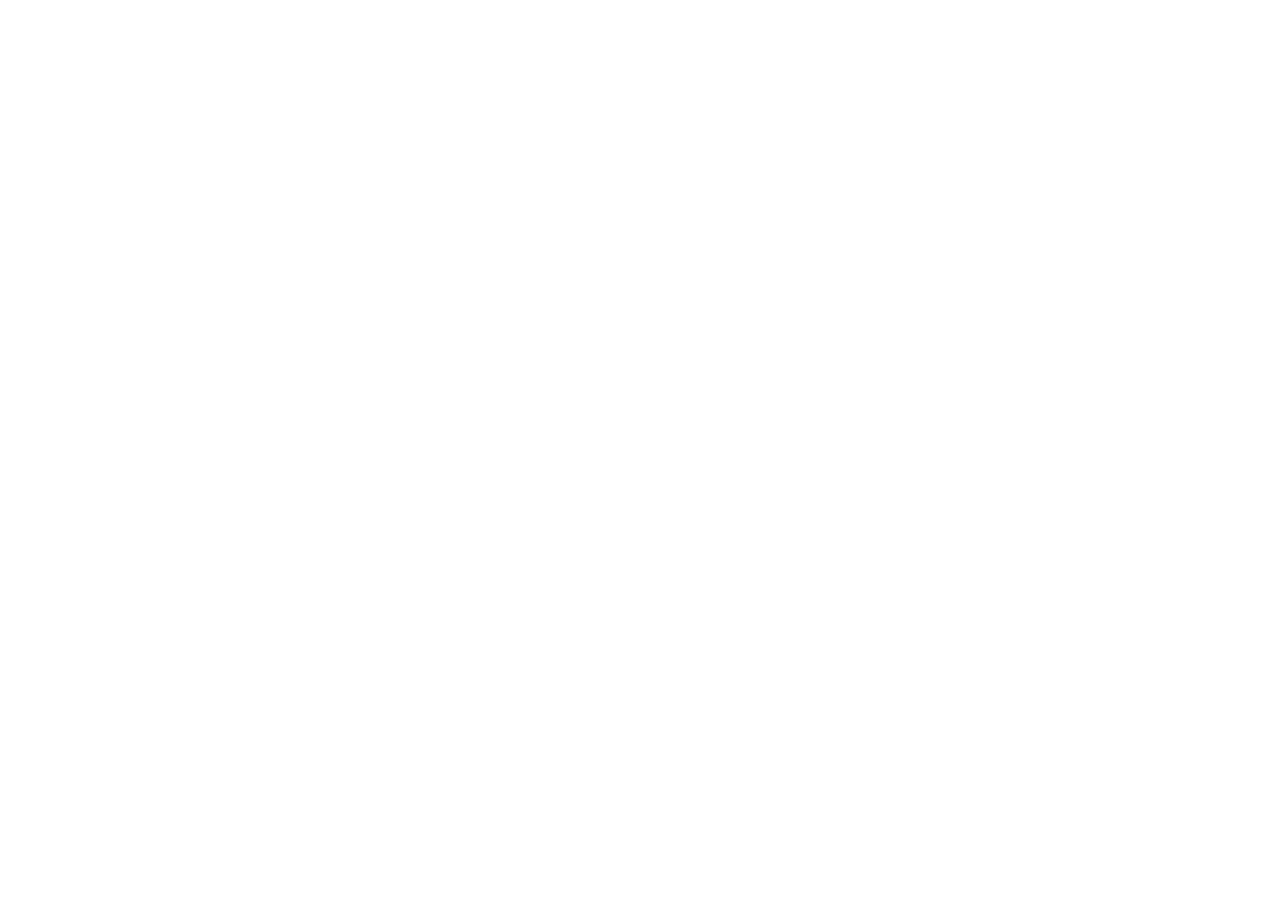
==== DOM_Manipulation_JS/index.html @ dc1151b7 "Added Dom Manipulation file" ====
<!DOCTYPE html>
<html lang="en">
<head>
    <meta charset="UTF-8">
    <meta http-equiv="X-UA-Compatible" content="IE=edge">
    <meta name="viewport" content="width=device-width, initial-scale=1.0">
    <title>DOM Selector</title>
</head>
<body>
   
   
<script src="./script.js"></script>
</body>
</html>
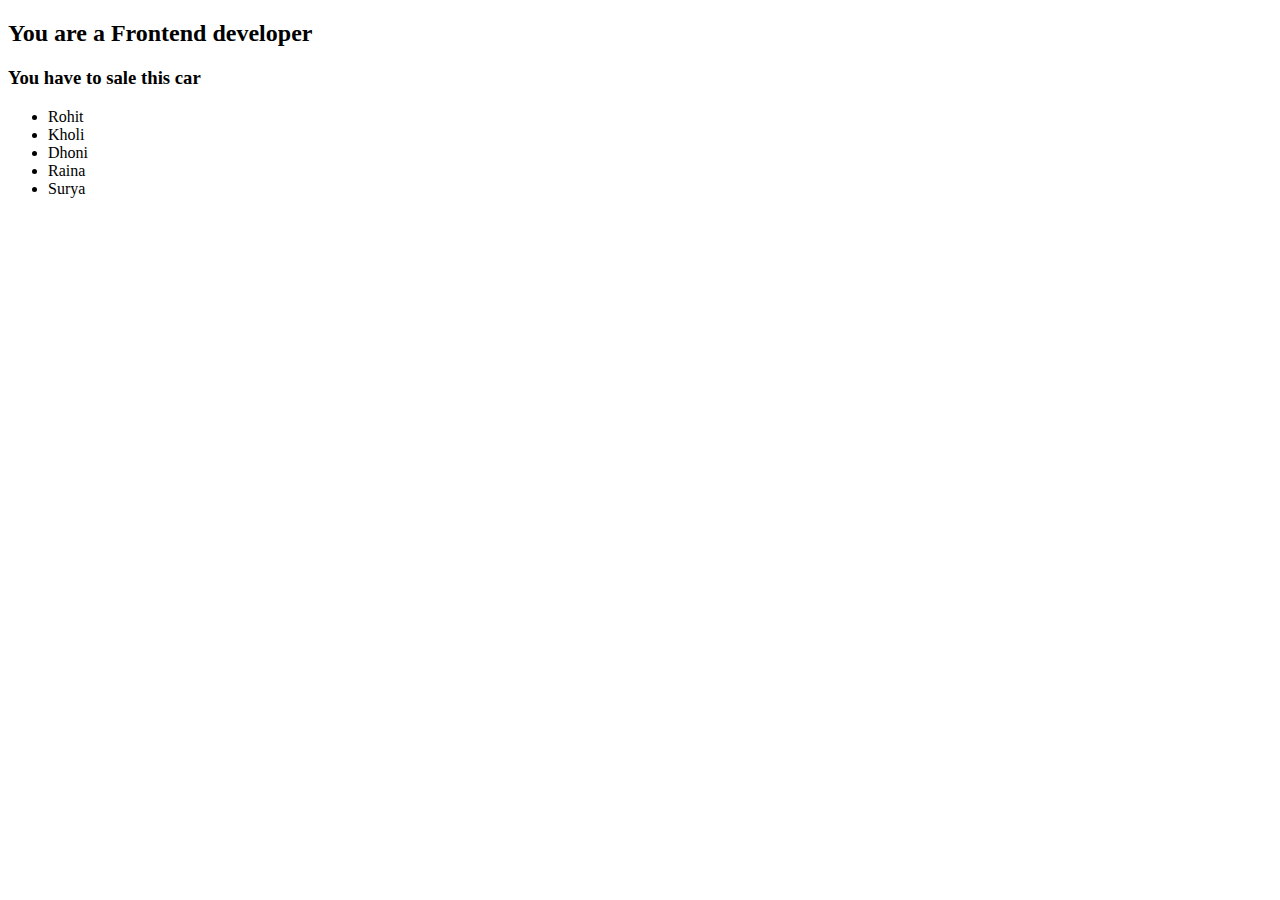
==== commit 33692559: "Created new file DOM" ====
--- a/DOM_Manipulation_JS/index.html
+++ b/DOM_Manipulation_JS/index.html
@@ -7,7 +7,14 @@
     <title>DOM Selector</title>
 </head>
 <body>
-   
+      <h2 id="para">You are a Frontend developer</h2>
+      <h3 class="head">You have to sale this car </h3>
+
+      <div class="dop">
+        <ul>
+            
+        </ul>
+      </div>
    
 <script src="./script.js"></script>
 </body>
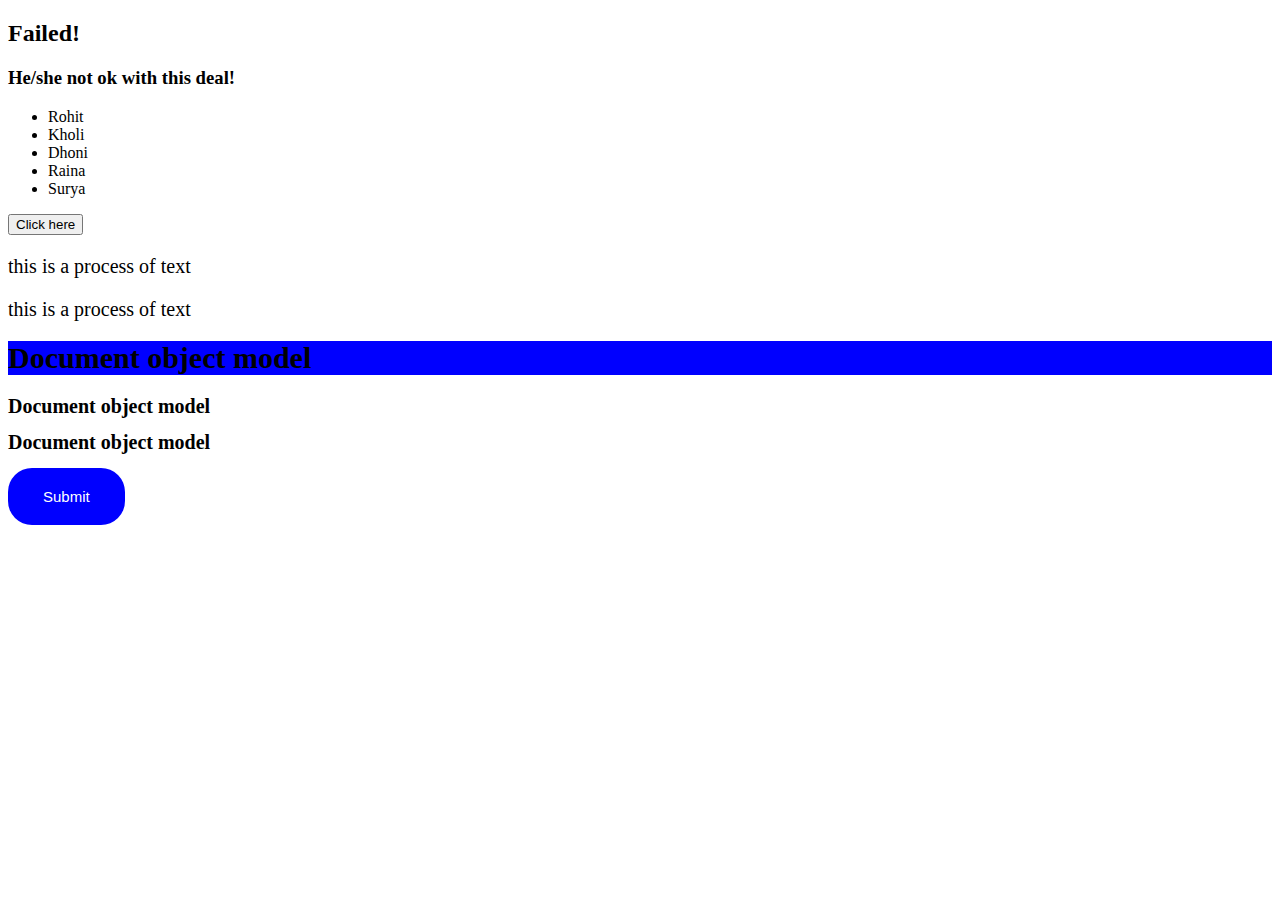
==== commit da326361: "Added documents in js" ====
--- a/DOM_Manipulation_JS/index.html
+++ b/DOM_Manipulation_JS/index.html
@@ -12,10 +12,13 @@
 
       <div class="dop">
         <ul>
-            
         </ul>
       </div>
-   
+
+      <div class="spp"></div>  
+      <button onclick="math()" id="fsjs">Click here</button>
+      <p id="js"></p>
+
 <script src="./script.js"></script>
 </body>
 </html>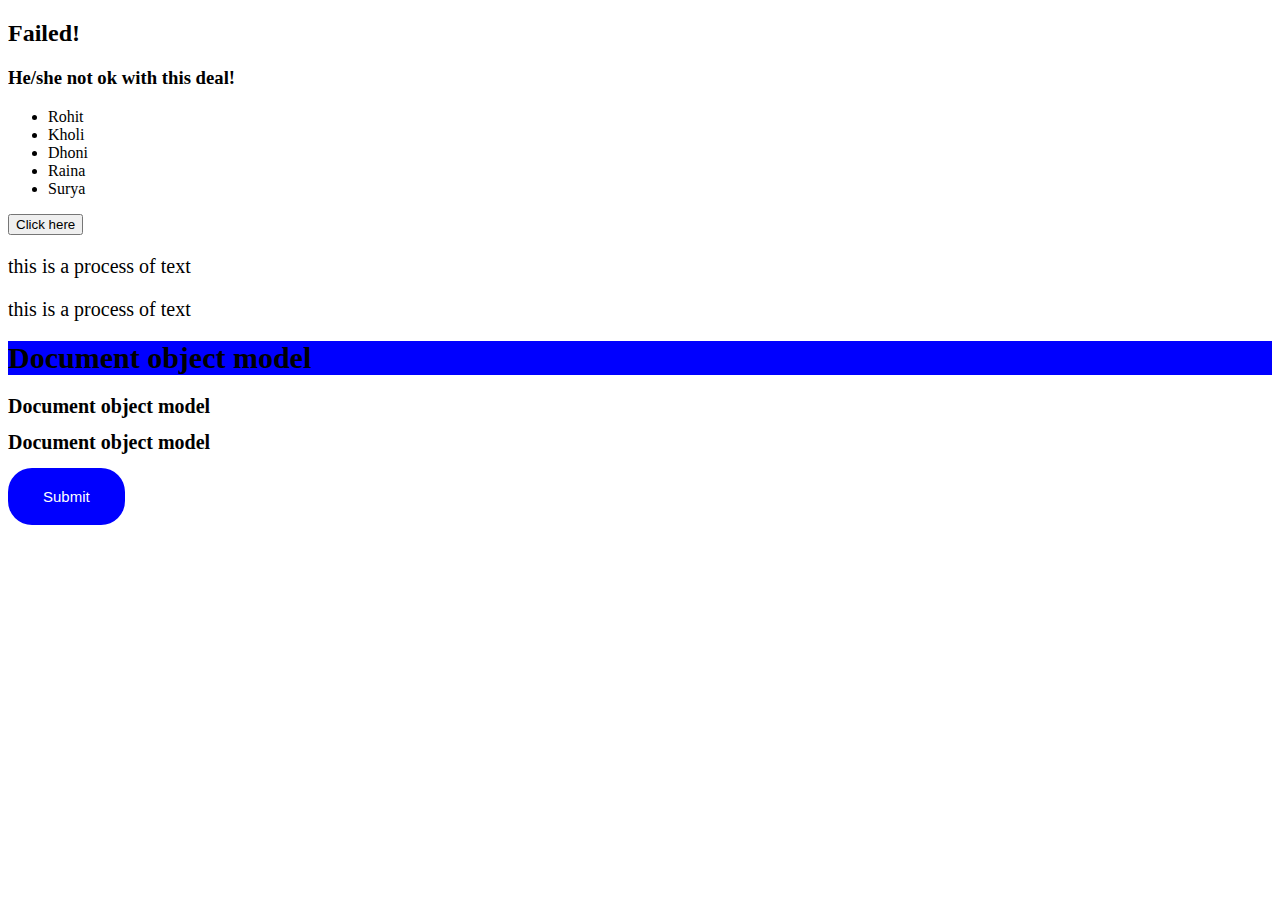
==== commit dc3305b4: "Added removechild element" ====
--- a/DOM_Manipulation_JS/index.html
+++ b/DOM_Manipulation_JS/index.html
@@ -19,6 +19,10 @@
       <button onclick="math()" id="fsjs">Click here</button>
       <p id="js"></p>
 
+      <div id="top">
+        <div id="nested"></div>
+      </div>
+
 <script src="./script.js"></script>
 </body>
 </html>